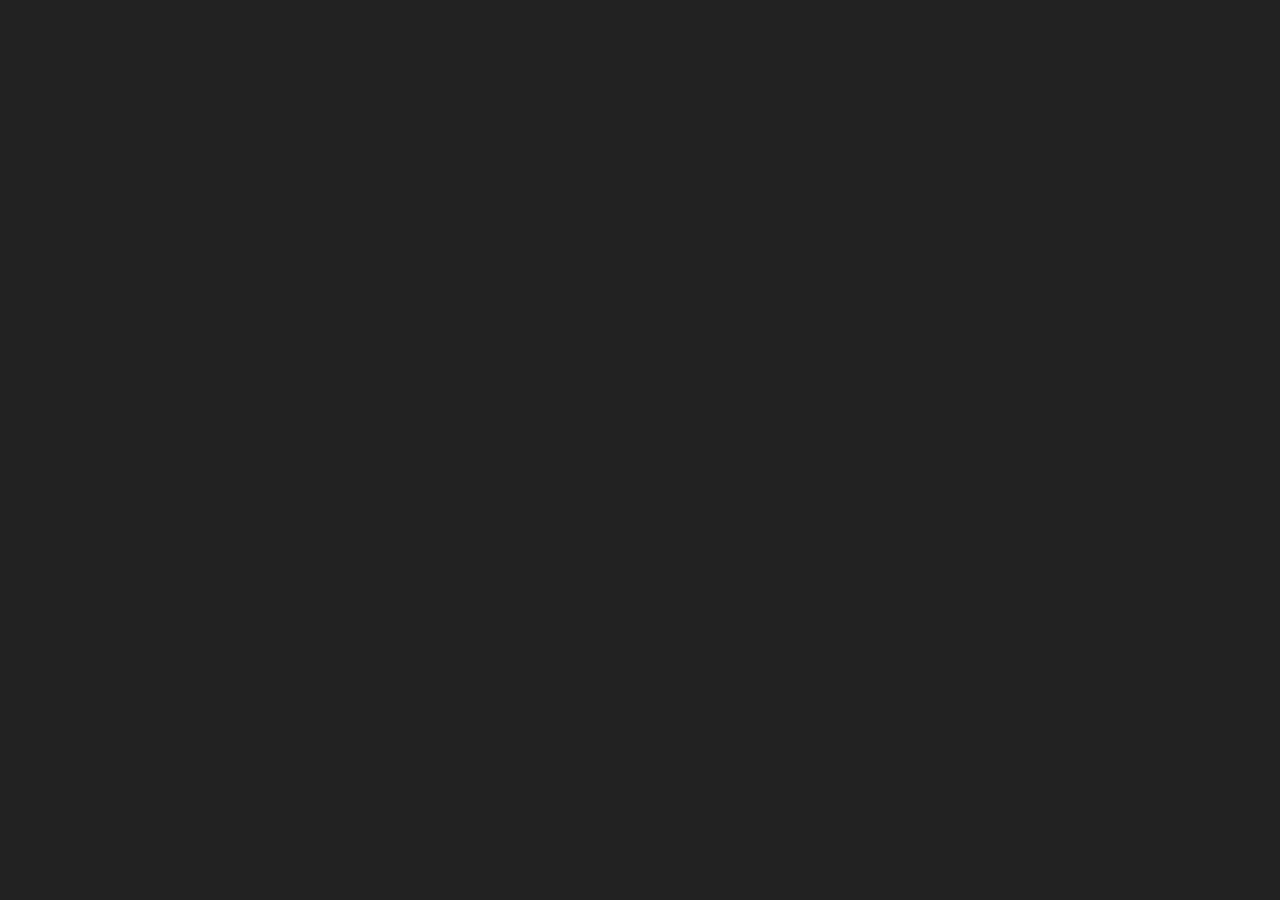
==== moriiiii.html @ 29afa8af "first commit" ====
<!DOCTYPE html>
<html lang="ja">

<head>
    <meta charset="UTF-8">
    <meta http-equiv="X-UA-Compatible" content="IE=edge">
    <meta name="viewport" content="width=device-width, initial-scale=1.0">
    <title>Document</title>
    <link rel="stylesheet" href="style.css">
</head>

<body>
    <div class="container">
        <div class="box_wrap">
            <div class="box"></div>
        </div>
        <div class="box_filler"></div>
    </div>

    <script type="text/javascript" src="./script.js"></script>
</body>

</html>
---- style.css ----
body {
    margin: 0;
    padding: 0;
    box-sizing: border-box;
    width: 100%;
    height: 100svh;
    overflow: hidden;
}

.container {
    width: 100%;
    max-height: 100svh;
    overflow: auto;
    background: #222;
}

/* .box_wrap {} */

.box {
    width: 100%;
    min-height: 800px;
    background-image: url("https://source.unsplash.com/random/1920×1080");
    background-size: cover;
    background-repeat: no-repeat;
}

.box_filler {
    min-height: 1000px;
}

.container::-webkit-scrollbar {
     display: none;
}
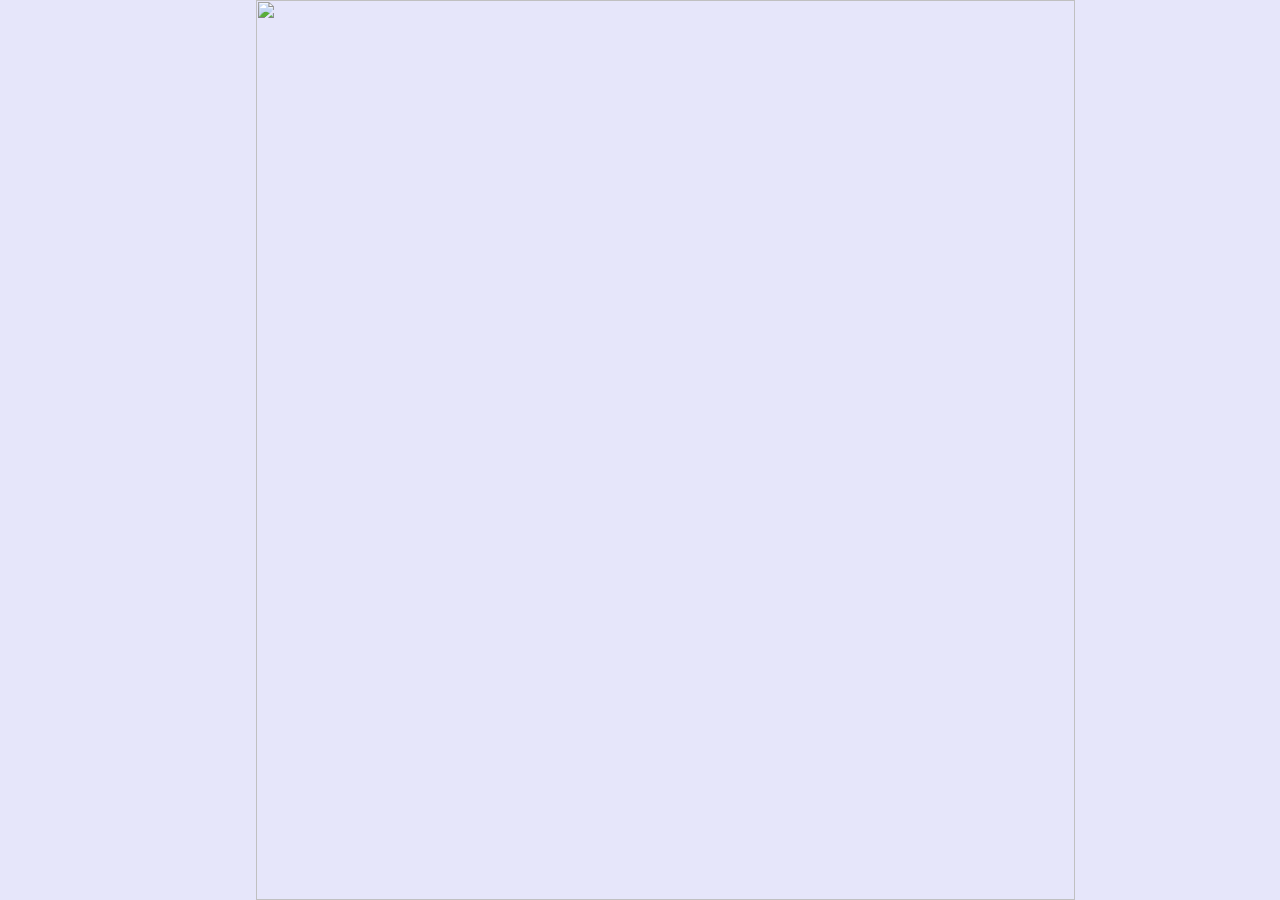
==== commit d12c69a6: "なんとか形になったかもしれない" ====
--- a/moriiiii.html
+++ b/moriiiii.html
@@ -12,7 +12,15 @@
 <body>
     <div class="container">
         <div class="box_wrap">
-            <div class="box"></div>
+            <div class="box1">
+                <img src="https://source.unsplash.com/random/1920×1080"></img>
+            </div>
+            <div class="box2">
+                <img src="https://source.unsplash.com/random/1920×1080"></img>
+            </div>
+            <div class="box3">
+                <img src="https://source.unsplash.com/random/1920×1080"></img>
+            </div>
         </div>
         <div class="box_filler"></div>
     </div>
--- a/style.css
+++ b/style.css
@@ -1,33 +1,66 @@
 body {
-    margin: 0;
-    padding: 0;
-    box-sizing: border-box;
-    width: 100%;
-    height: 100svh;
-    overflow: hidden;
+  margin: 0;
+  padding: 0;
+  box-sizing: border-box;
+  width: 100%;
+  height: 100svh;
+  overflow: hidden;
 }
 
 .container {
-    width: 100%;
-    max-height: 100svh;
-    overflow: auto;
-    background: #222;
+  width: 100%;
+  max-height: 100svh;
+  overflow: auto;
+  background: #222;
 }
 
 /* .box_wrap {} */
 
-.box {
-    width: 100%;
-    min-height: 800px;
-    background-image: url("https://source.unsplash.com/random/1920×1080");
-    background-size: cover;
-    background-repeat: no-repeat;
+.box1 {
+  width: 100%;
+  min-height: calc(100svh);
+  background: lavender;
+  display: flex;
+  align-items: center;
+}
+.box2 {
+  opacity: 0;
+  transform: translateX(100%);
+  display: flex;
+  align-items: center;
+  background: wheat;
+}
+.box3 {
+  opacity: 0;
+  transform: translateX(-100%);
+  display: flex;
+  align-items: center;
+  background: honeydew;
+}
+.box1 img,
+.box3 img {
+  width: 80%;
+  height: 100svh;
+  object-fit: cover;
+  margin-left: auto;
+}
+.box2 img {
+  width: 80%;
+  height: 100svh;
+  object-fit: cover;
+  margin-right: auto;
 }
 
 .box_filler {
-    min-height: 1000px;
+  min-height: 1000px;
 }
 
 .container::-webkit-scrollbar {
-     display: none;
-}+  display: none;
+}
+
+.slideIn {
+  transition: 1.5s;
+  opacity: 1;
+  transform: translateX(0);
+}
